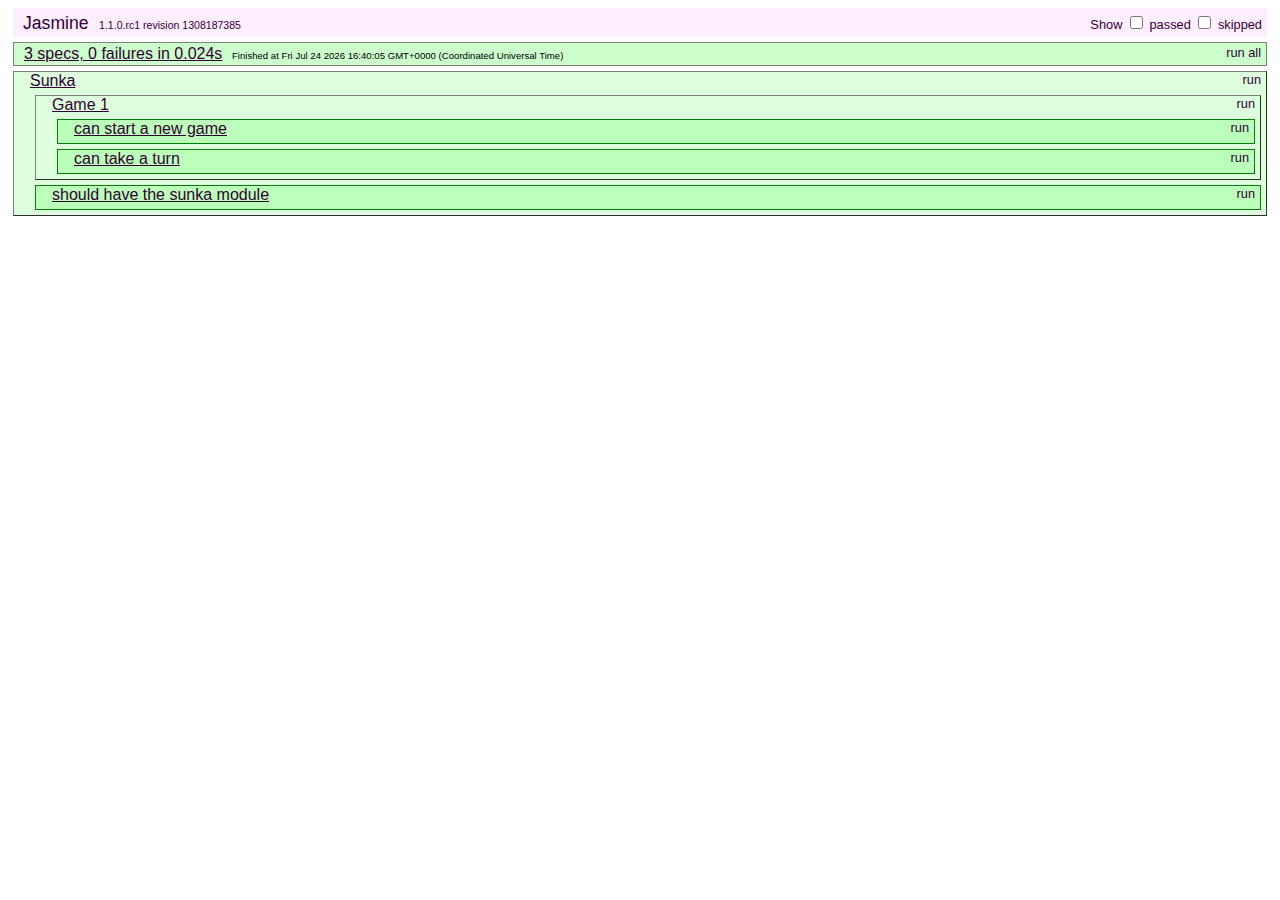
==== tests/SpecRunner.html @ 2ce35c7c "first commit" ====
<!DOCTYPE HTML PUBLIC "-//W3C//DTD HTML 4.01 Transitional//EN"
  "http://www.w3.org/TR/html4/loose.dtd">
<html>
<head>
  <title>Jasmine Spec Runner</title>

  <link rel="shortcut icon" type="image/png" href="lib/jasmine-1.1.0.rc1/jasmine_favicon.png">

  <link rel="stylesheet" type="text/css" href="lib/jasmine-1.1.0.rc1/jasmine.css">
  <script type="text/javascript" src="lib/jasmine-1.1.0.rc1/jasmine.js"></script>
  <script type="text/javascript" src="lib/jasmine-1.1.0.rc1/jasmine-html.js"></script>

  <!-- include spec files here... -->
  <script type="text/javascript" src="spec/SpecHelper.js"></script>
  <script type="text/javascript" src="spec/sunka.js"></script>

  <script src="../scripts/require-jquery.js" type="text/javascript"></script>
  <script type="text/javascript">
      window.baseRequireUrl = '../scripts';
  </script>

  <script type="text/javascript">
    (function() {
      var jasmineEnv = jasmine.getEnv();
      jasmineEnv.updateInterval = 1000;

      var trivialReporter = new jasmine.TrivialReporter();

      jasmineEnv.addReporter(trivialReporter);

      jasmineEnv.specFilter = function(spec) {
        return trivialReporter.specFilter(spec);
      };

      var currentWindowOnload = window.onload;

      window.onload = function() {
        if (currentWindowOnload) {
          currentWindowOnload();
        }
        execJasmine();
      };

      function execJasmine() {
        jasmineEnv.execute();
      }

    })();
  </script>

</head>

<body class="show-passed">
</body>
</html>
---- tests/lib/jasmine-1.1.0.rc1/jasmine.css ----
body {
  font-family: "Helvetica Neue Light", "Lucida Grande", "Calibri", "Arial", sans-serif;
}


.jasmine_reporter a:visited, .jasmine_reporter a {
  color: #303; 
}

.jasmine_reporter a:hover, .jasmine_reporter a:active {
  color: blue; 
}

.run_spec {
  float:right;
  padding-right: 5px;
  font-size: .8em;
  text-decoration: none;
}

.jasmine_reporter {
  margin: 0 5px;
}

.banner {
  color: #303;
  background-color: #fef;
  padding: 5px;
}

.logo {
  float: left;
  font-size: 1.1em;
  padding-left: 5px;
}

.logo .version {
  font-size: .6em;
  padding-left: 1em;
}

.runner.running {
  background-color: yellow;
}


.options {
  text-align: right;
  font-size: .8em;
}




.suite {
  border: 1px outset gray;
  margin: 5px 0;
  padding-left: 1em;
}

.suite .suite {
  margin: 5px; 
}

.suite.passed {
  background-color: #dfd;
}

.suite.failed {
  background-color: #fdd;
}

.spec {
  margin: 5px;
  padding-left: 1em;
  clear: both;
}

.spec.failed, .spec.passed, .spec.skipped {
  padding-bottom: 5px;
  border: 1px solid gray;
}

.spec.failed {
  background-color: #fbb;
  border-color: red;
}

.spec.passed {
  background-color: #bfb;
  border-color: green;
}

.spec.skipped {
  background-color: #bbb;
}

.messages {
  border-left: 1px dashed gray;
  padding-left: 1em;
  padding-right: 1em;
}

.passed {
  background-color: #cfc;
  display: none;
}

.failed {
  background-color: #fbb;
}

.skipped {
  color: #777;
  background-color: #eee;
  display: none;
}


/*.resultMessage {*/
  /*white-space: pre;*/
/*}*/

.resultMessage span.result {
  display: block;
  line-height: 2em;
  color: black;
}

.resultMessage .mismatch {
  color: black;
}

.stackTrace {
  white-space: pre;
  font-size: .8em;
  margin-left: 10px;
  max-height: 5em;
  overflow: auto;
  border: 1px inset red;
  padding: 1em;
  background: #eef;
}

.finished-at {
  padding-left: 1em;
  font-size: .6em;
}

.show-passed .passed,
.show-skipped .skipped {
  display: block;
}


#jasmine_content {
  position:fixed;
  right: 100%;
}

.runner {
  border: 1px solid gray;
  display: block;
  margin: 5px 0;
  padding: 2px 0 2px 10px;
}
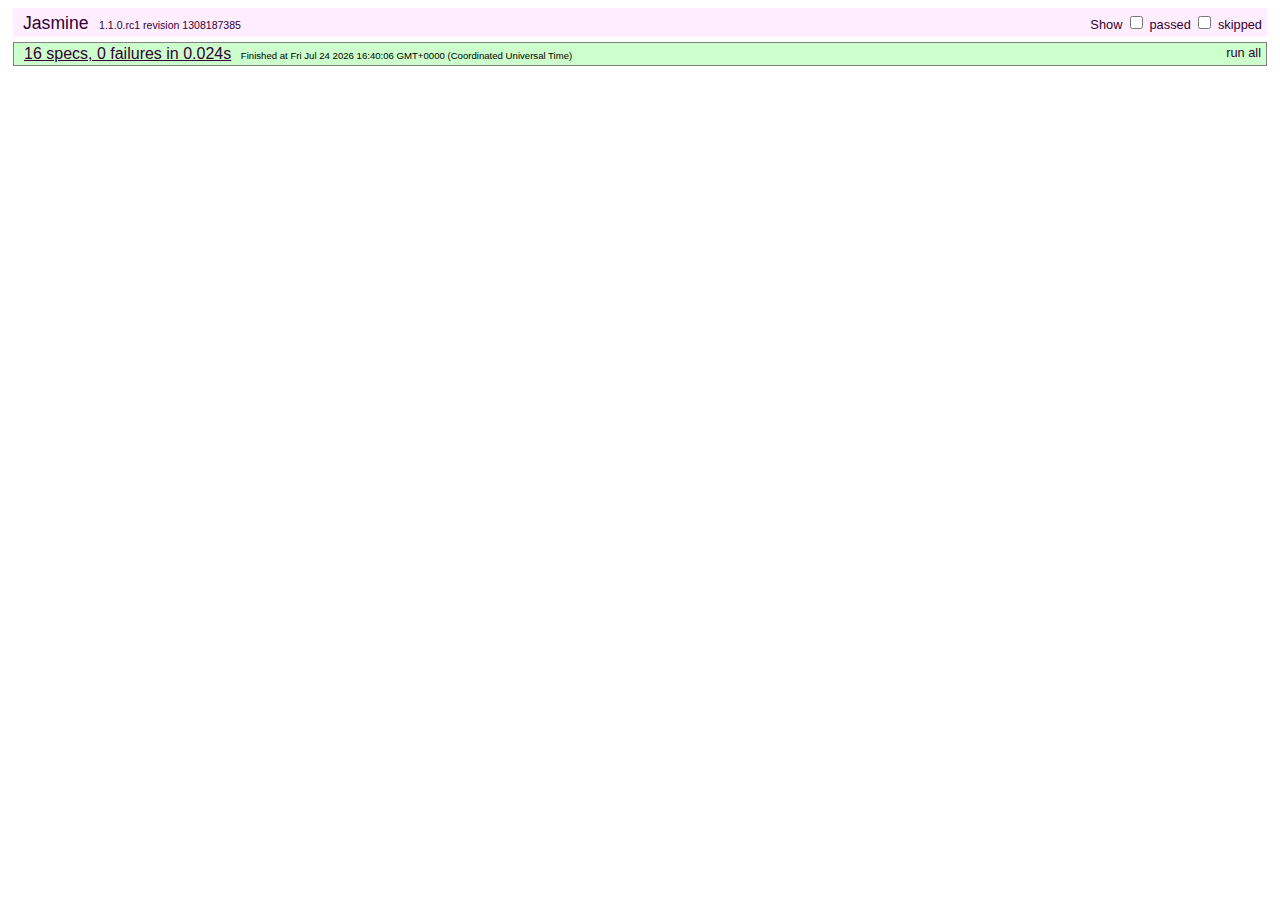
==== commit db8341d7: "progressed fgame 1" ====
--- a/tests/SpecRunner.html
+++ b/tests/SpecRunner.html
@@ -50,6 +50,6 @@
 
 </head>
 
-<body class="show-passed">
+<body>
 </body>
 </html>
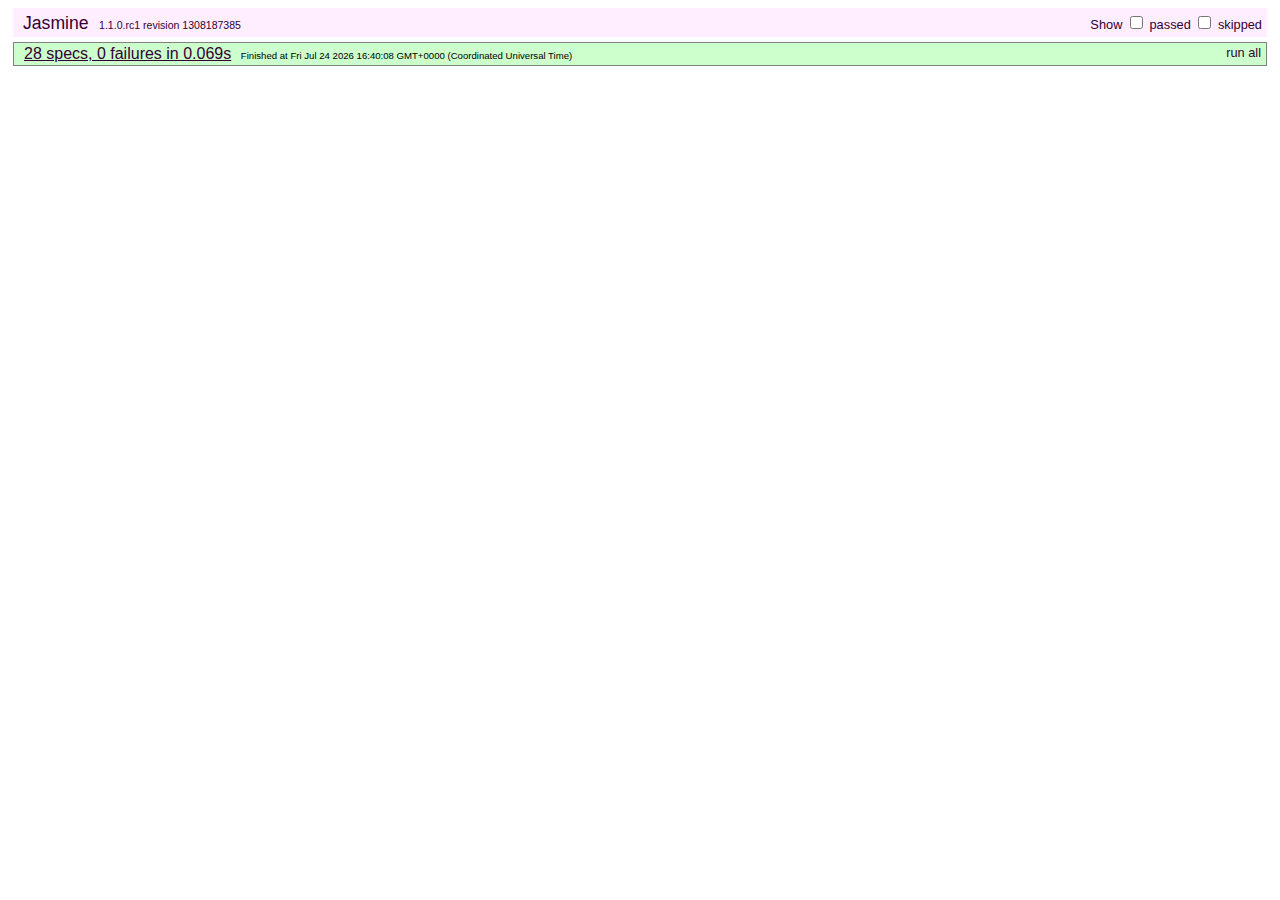
==== commit 4e3b32e3: "refactor to split out pot and player modules" ====
--- a/tests/SpecRunner.html
+++ b/tests/SpecRunner.html
@@ -12,6 +12,7 @@
 
   <!-- include spec files here... -->
   <script type="text/javascript" src="spec/SpecHelper.js"></script>
+  <script type="text/javascript" src="spec/pot-spec.js"></script>
   <script type="text/javascript" src="spec/sunka.js"></script>
 
   <script src="../scripts/require-jquery.js" type="text/javascript"></script>
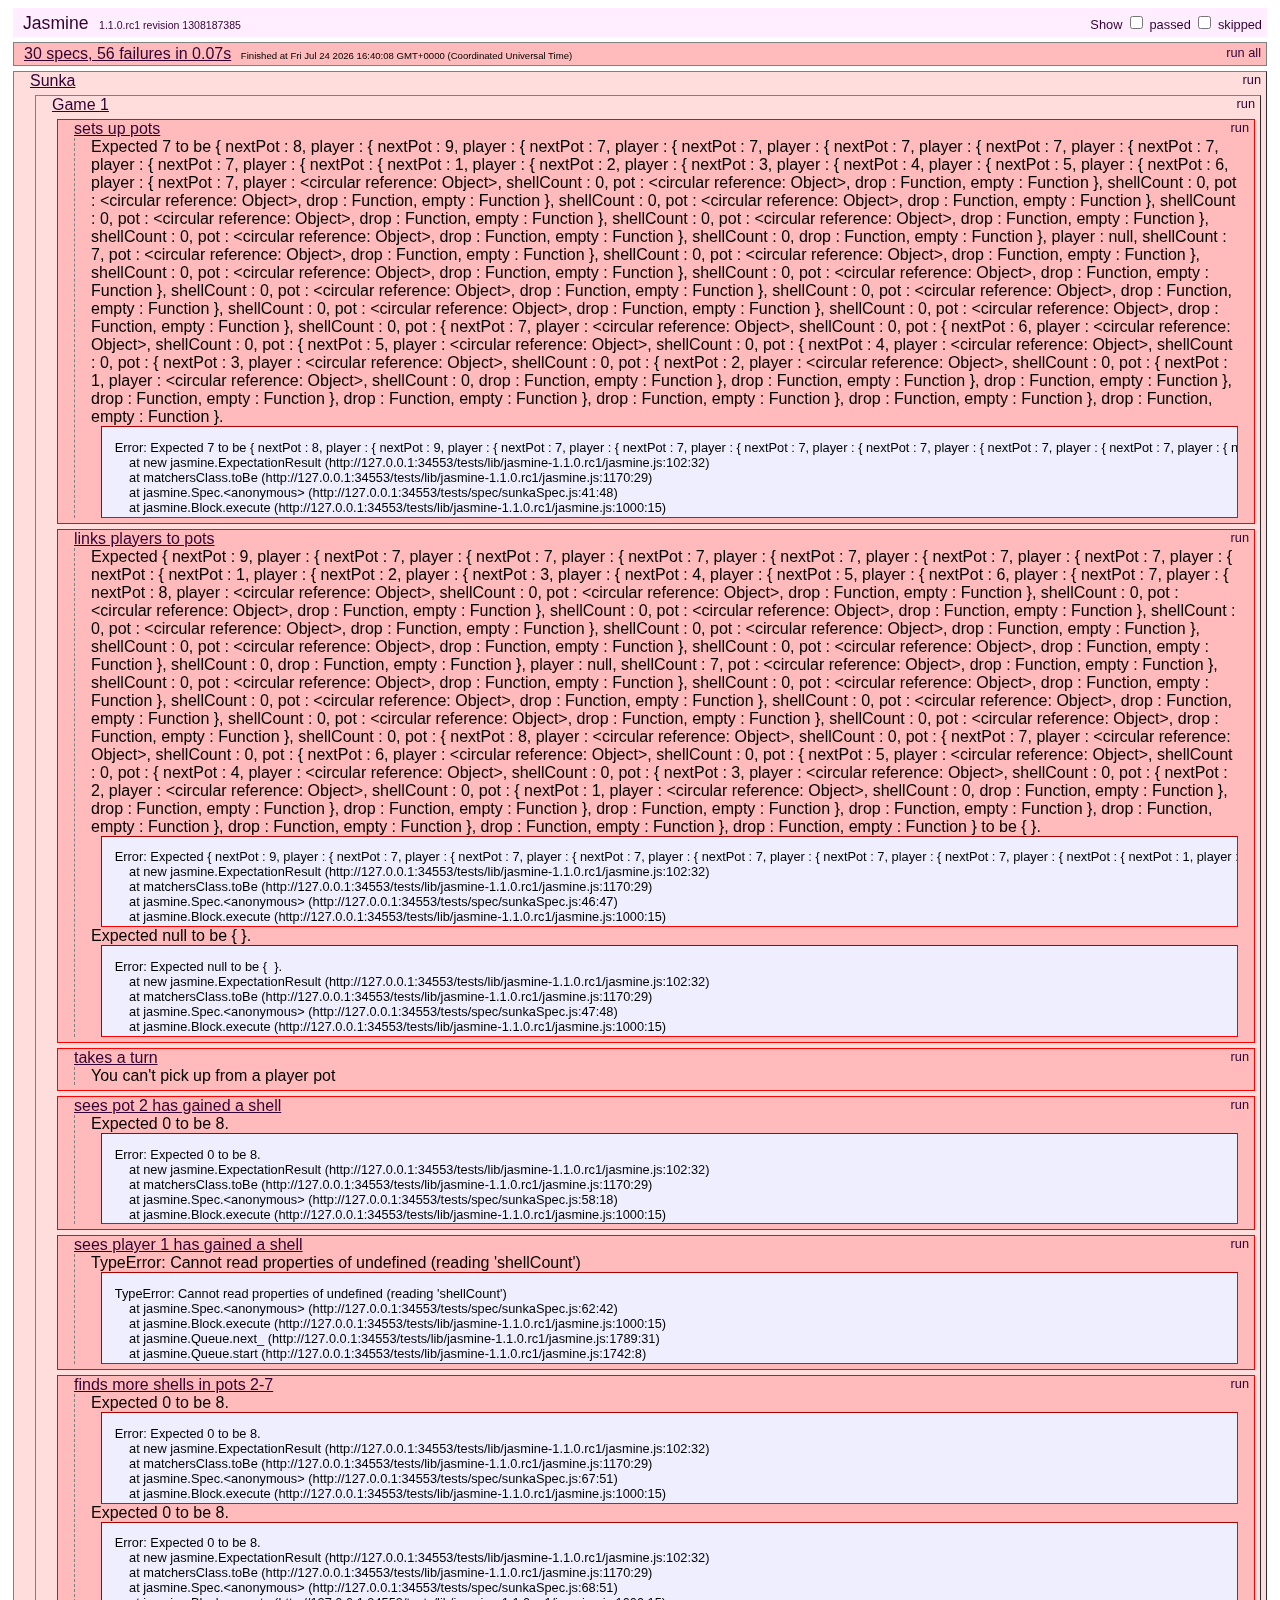
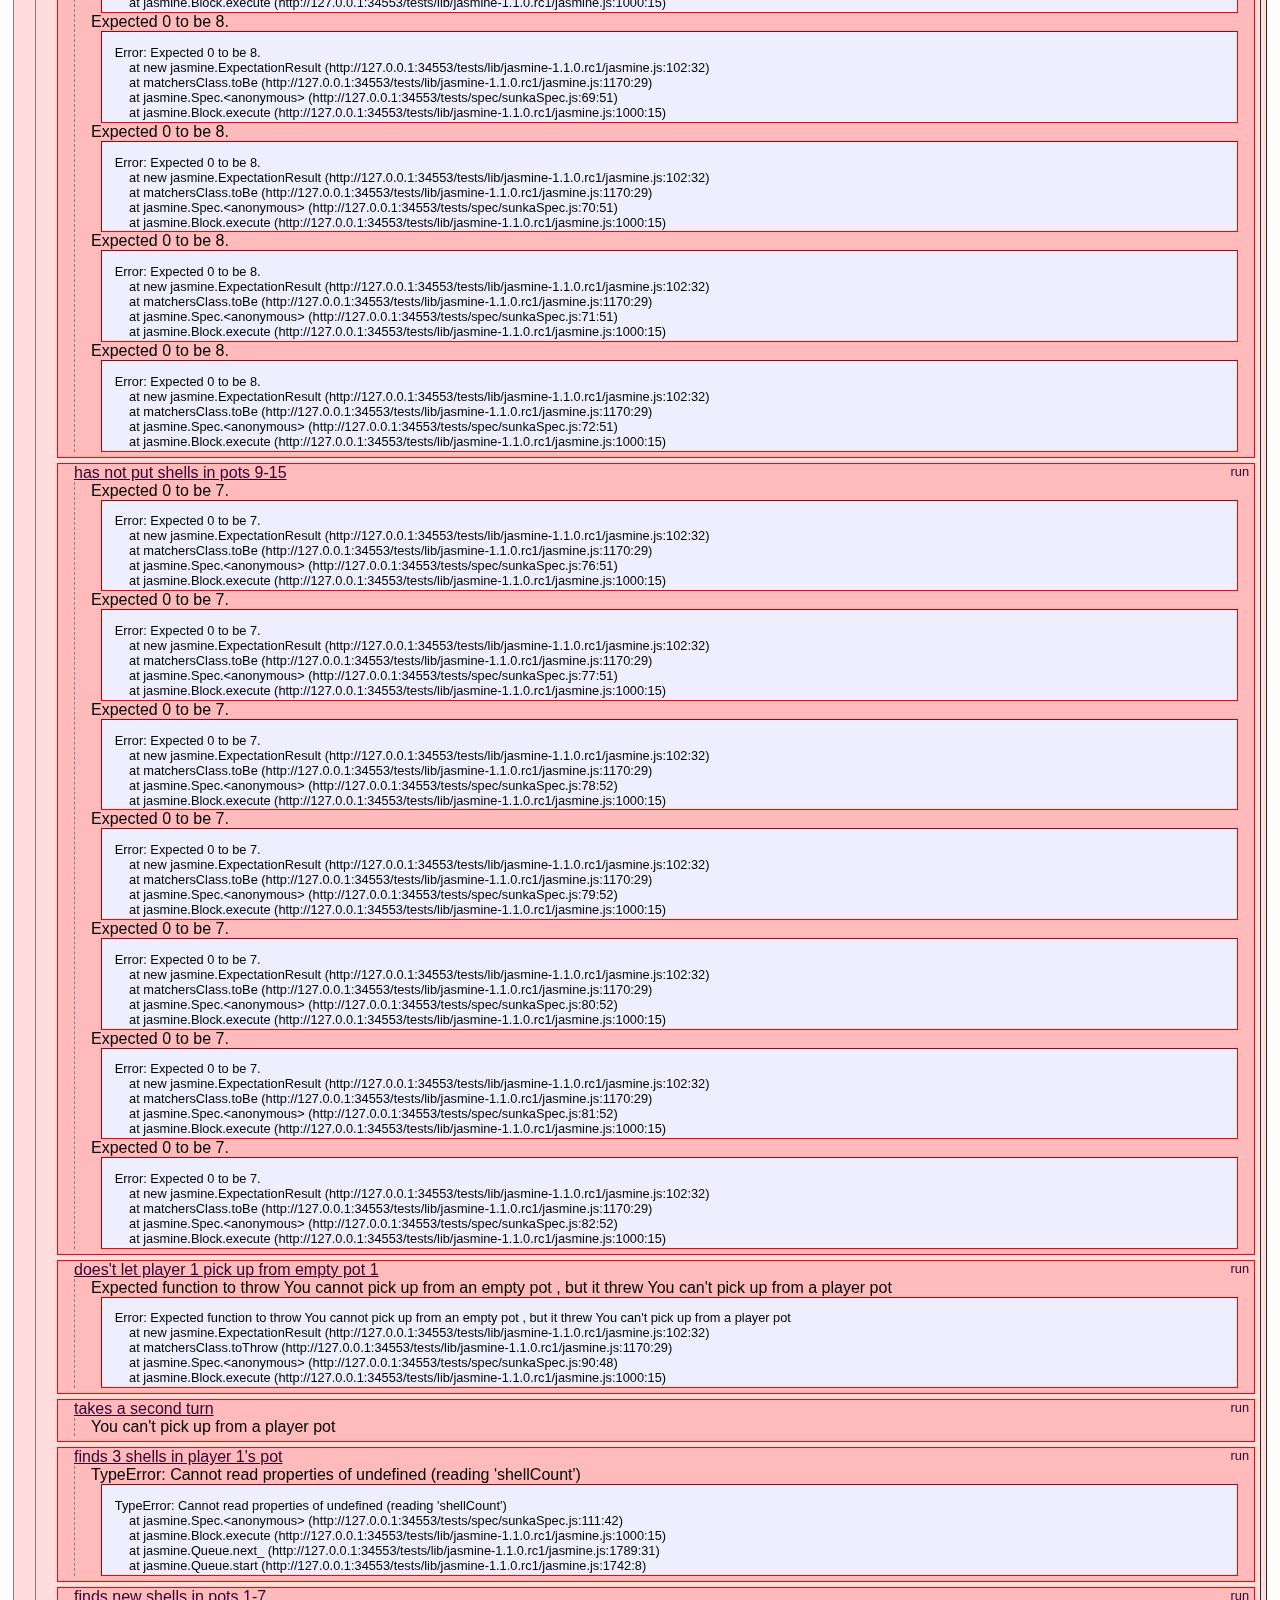
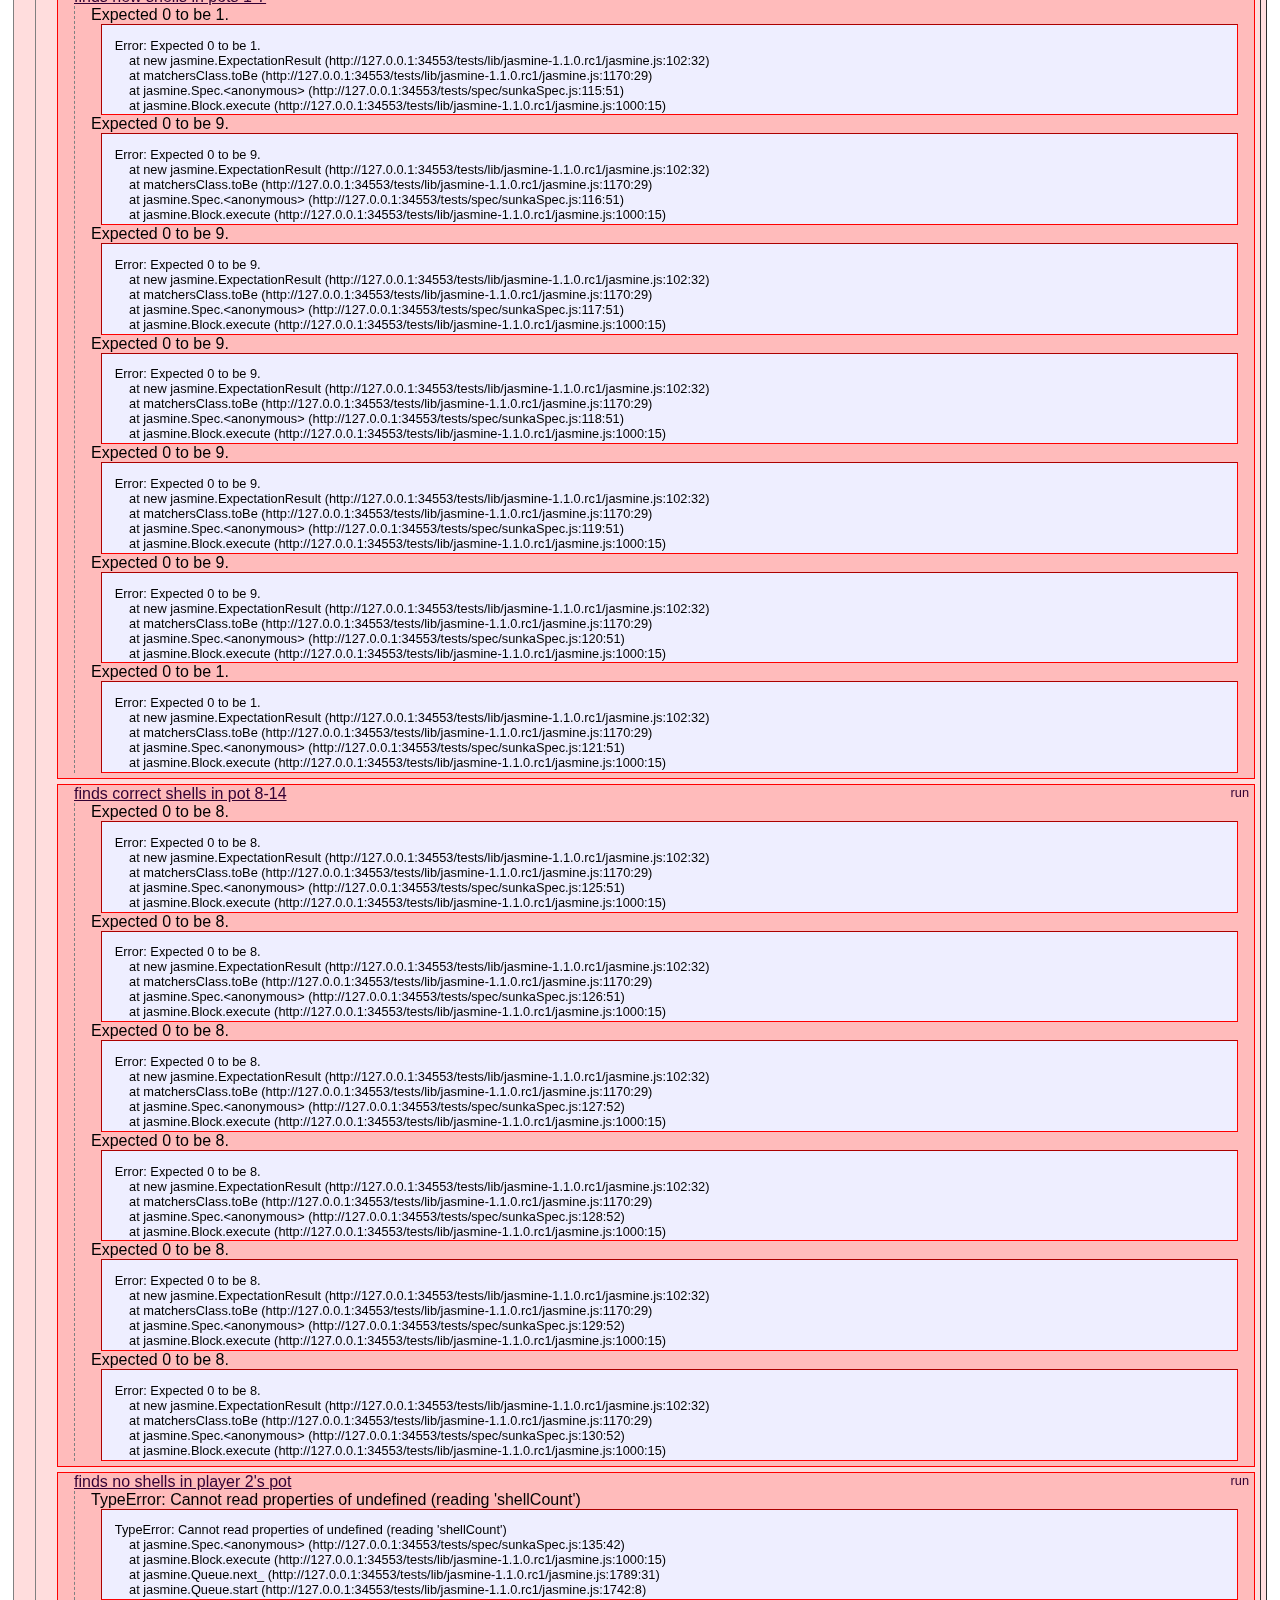
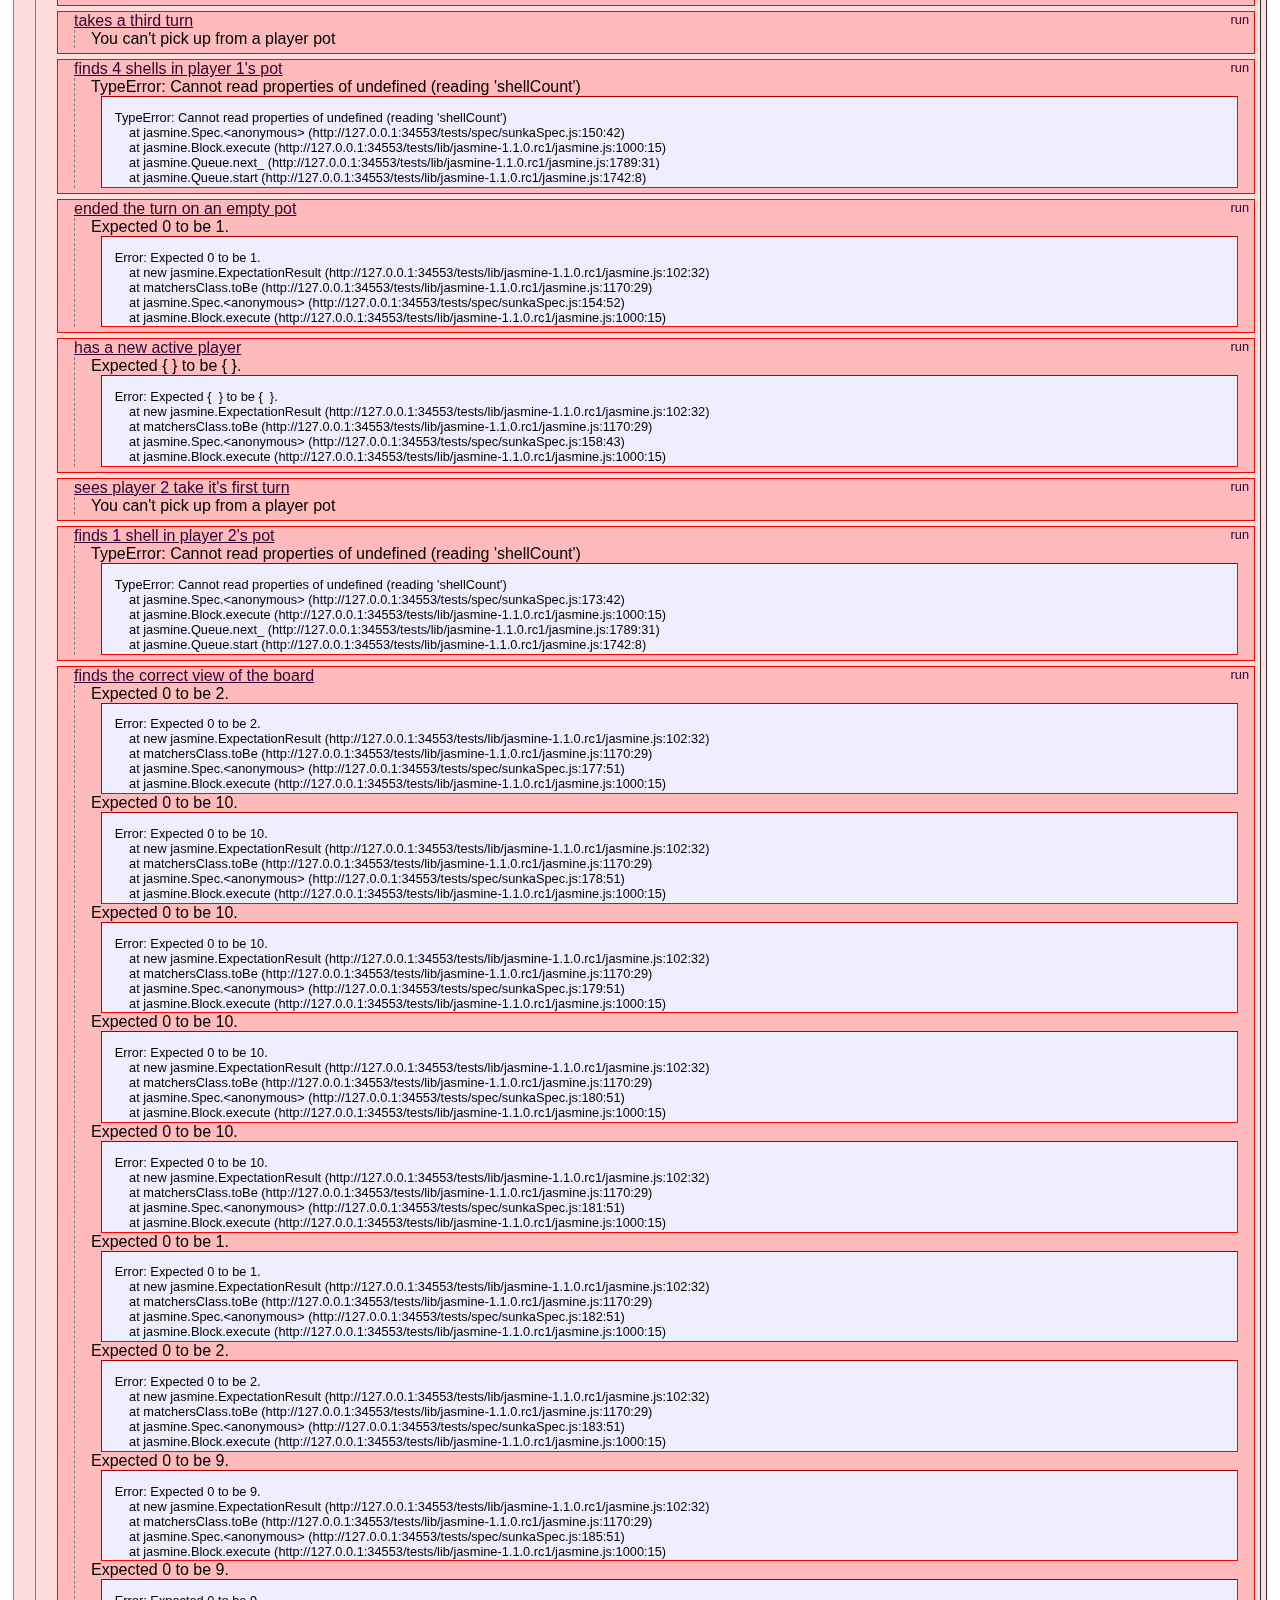
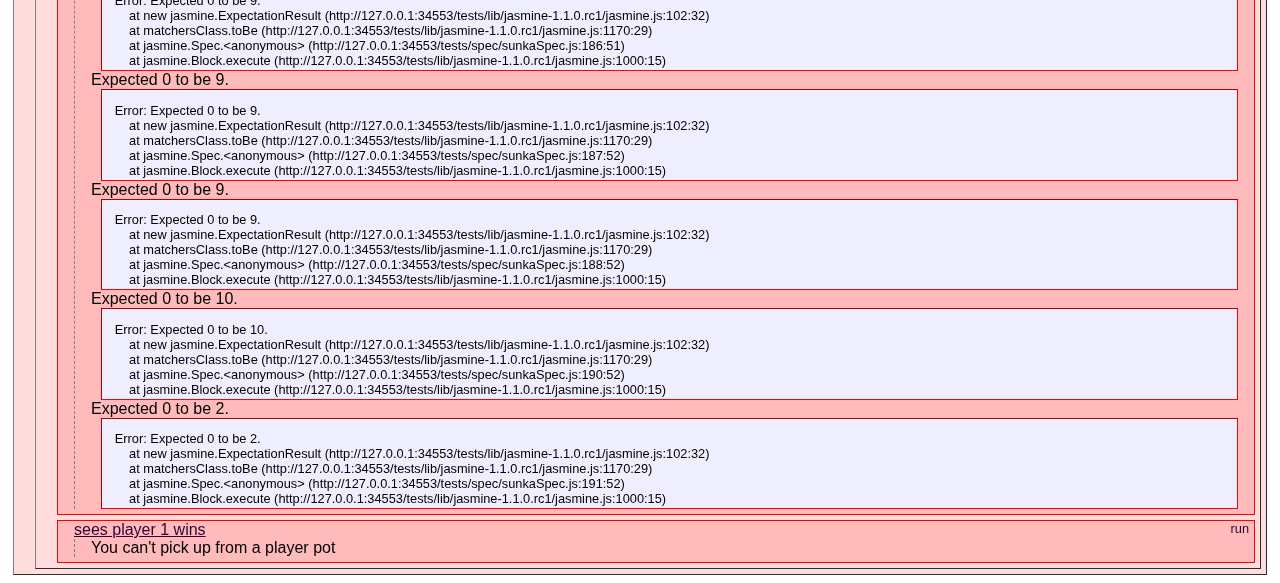
==== commit 9b2e8646: "added queue" ====
--- a/tests/SpecRunner.html
+++ b/tests/SpecRunner.html
@@ -11,9 +11,8 @@
   <script type="text/javascript" src="lib/jasmine-1.1.0.rc1/jasmine-html.js"></script>
 
   <!-- include spec files here... -->
-  <script type="text/javascript" src="spec/SpecHelper.js"></script>
-  <script type="text/javascript" src="spec/pot-spec.js"></script>
-  <script type="text/javascript" src="spec/sunka.js"></script>
+  <script type="text/javascript" src="spec/potSpec.js"></script>
+  <script type="text/javascript" src="spec/sunkaSpec.js"></script>
 
   <script src="../scripts/require-jquery.js" type="text/javascript"></script>
   <script type="text/javascript">
